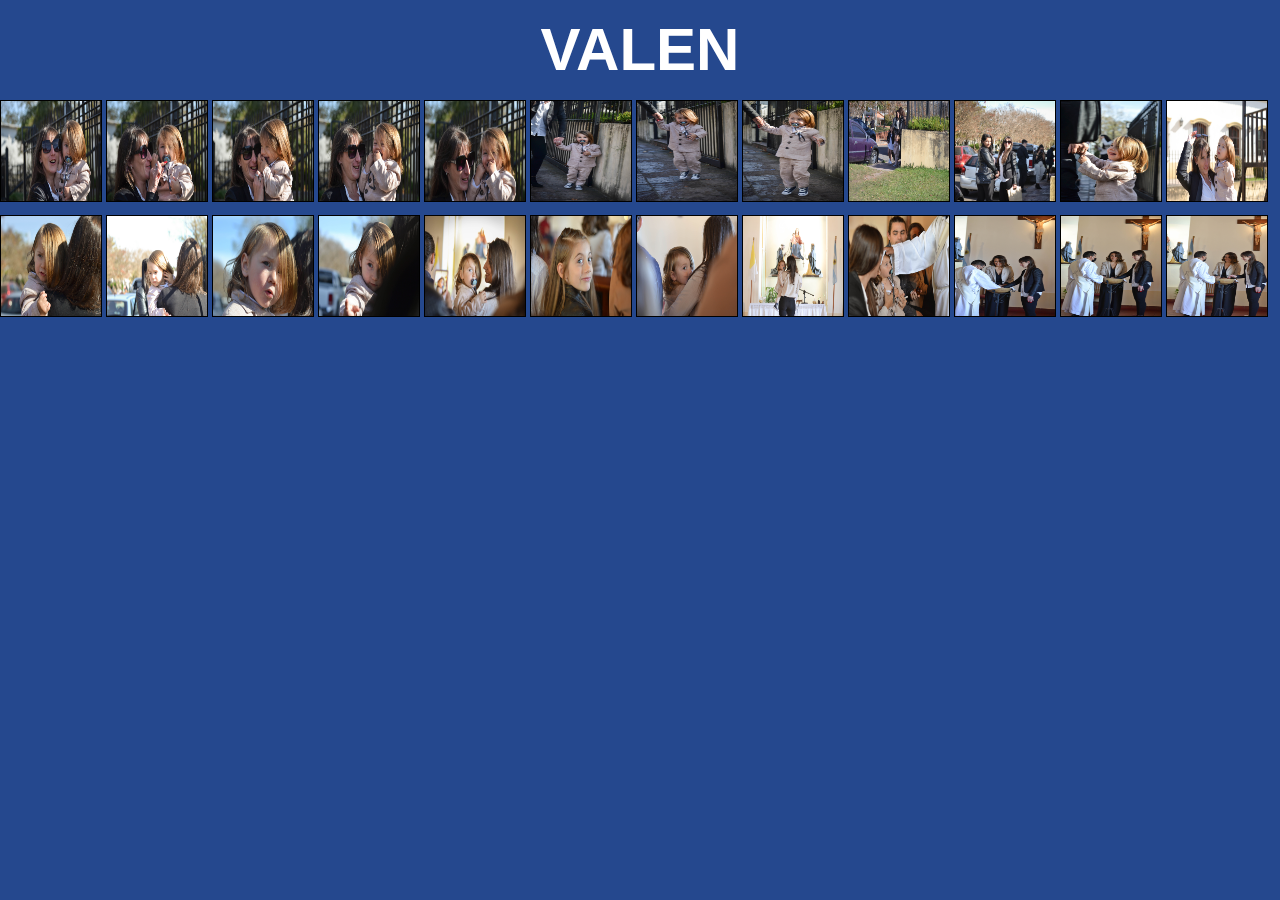
==== index.html @ 0faff853 "primera" ====
<!DOCTYPE html>
<html lang="es">
<head>
    <meta charset="UTF-8">
    <meta http-equiv="X-UA-Compatible" content="IE=edge">
    <meta name="viewport" content="width=device-width, initial-scale=1.0">
    <title>Valen</title>
    
    <link rel="stylesheet" href="css/site.css">
    <link rel="stylesheet" href="fancybox/jquery.fancybox-1.3.4.css">
    <script src="jquery/jquery-1.6.3.min.js"></script>
    <script src="fancybox/jquery.fancybox-1.3.4.js"></script>

    <script>
        $(document).ready(function() {
            
            $("#galeria a").fancybox({
                overlayColor:"#ccc",
                overlayOpacity: .6,
                transitionIn: "elastic",
                transitionOut: "elestic",
                titlePosition: "outside",
                cyclic:true
        
        
            });
        
        });
        </script>

</head>
<body>

    <h1>VALEN</h1>
    <div id="galeria">
    <a href="img/DSC_7728.jpg" rel="gallery"><img src="img/DSC_7728.jpg" alt="" width="100" height="100"></a>
    <a href="img/DSC_7730.jpg" rel="gallery"><img src="img/DSC_7730.jpg" alt="" width="100" height="100"></a>
    <a href="img/DSC_7731.jpg" rel="gallery"><img src="img/DSC_7731.jpg" alt="" width="100" height="100"></a>
    <a href="img/DSC_7732.jpg" rel="gallery"><img src="img/DSC_7732.jpg" alt="" width="100" height="100"></a>
    <a href="img/DSC_7733.jpg" rel="gallery"><img src="img/DSC_7733.jpg" alt="" width="100" height="100"></a>
    <a href="img/DSC_7734.jpg" rel="gallery"><img src="img/DSC_7734.jpg" alt="" width="100" height="100"></a>
    <a href="img/DSC_7735.jpg" rel="gallery"><img src="img/DSC_7735.jpg" alt="" width="100" height="100"></a>
    <a href="img/DSC_7736.jpg" rel="gallery"><img src="img/DSC_7736.jpg" alt="" width="100" height="100"></a>
    <a href="img/DSC_7737.jpg" rel="gallery"><img src="img/DSC_7737.jpg" alt="" width="100" height="100"></a>
    <a href="img/DSC_7748.jpg" rel="gallery"><img src="img/DSC_7748.jpg" alt="" width="100" height="100"></a>
    <a href="img/DSC_7749.jpg" rel="gallery"><img src="img/DSC_7749.jpg" alt="" width="100" height="100"></a>
    <a href="img/DSC_7759.jpg" rel="gallery"><img src="img/DSC_7759.jpg" alt="" width="100" height="100"></a>
    <a href="img/11.jpg" rel="gallery"><img src="img/11.jpg" alt="" width="100" height="100"></a>
    <a href="img/12.jpg" rel="gallery"><img src="img/12.jpg" alt="" width="100" height="100"></a>
    <a href="img/13.jpg" rel="gallery"><img src="img/13.jpg" alt="" width="100" height="100"></a>
    <a href="img/14.jpg" rel="gallery"><img src="img/14.jpg" alt="" width="100" height="100"></a>
    <a href="img/15.jpg" rel="gallery"><img src="img/15.jpg" alt="" width="100" height="100"></a>
    <a href="img/16.jpg" rel="gallery"><img src="img/16.jpg" alt="" width="100" height="100"></a>
    <a href="img/17.jpg" rel="gallery"><img src="img/17.jpg" alt="" width="100" height="100"></a>
    <a href="img/18.jpg" rel="gallery"><img src="img/18.jpg" alt="" width="100" height="100"></a>
    <a href="img/19.jpg" rel="gallery"><img src="img/19.jpg" alt="" width="100" height="100"></a>
    <a href="img/20.jpg" rel="gallery"><img src="img/20.jpg" alt="" width="100" height="100"></a>
    <a href="img/21.jpg" rel="gallery"><img src="img/21.jpg" alt="" width="100" height="100"></a>
    <a href="img/22.jpg" rel="gallery"><img src="img/22.jpg" alt="" width="100" height="100"></a>
    

    
</div>
</body>
</html>
---- css/site.css ----
/* reset */
html, body, div, span, iframe,
h1, h2, h3, h4, h5, h6, p, blockquote, pre,
a, abbr, acronym, address, big, cite, code,
del, dfn, em, img, ins, kbd, q, s, samp,
small, strike, strong, sub, sup, tt, var,
b, u, i, center,
dl, dt, dd, ol, ul, li,
fieldset, form, label, legend,
table, caption, tbody, tfoot, thead, tr, th, td {
	margin: 0;
	padding: 0;
	border: 0;
	font-size: 100%;
	font: inherit;
	vertical-align: baseline;
}
html , body{
	line-height: 1;
	background-color: #25488e;
	background-image: url(../_images/bg-page2.png);
}

ol, ul {
	list-style: none;
}
blockquote, q {
	quotes: none;
}
blockquote:before, blockquote:after,
q:before, q:after {
	contenido: '';
	contenido: none;
}
table {
	border-collapse: collapse;
	border-spacing: 0;
}
/* end reset*/

/* @font-face @/
/* Generated by Font Squirrel (http://www.fontsquirrel.com) on May 2, 2011 04:30:37 PM America/New_York */



@font-face {
    font-family: 'ColaborateThinRegular';
    src: url('ColabThi-webfont.eot');
    src: url('ColabThi-webfont.eot?#iefix') format('embedded-opentype'),
         url('ColabThi-webfont.woff') format('woff'),
         url('ColabThi-webfont.ttf') format('truetype'),
         url('ColabThi-webfont.svg#ColaborateThinRegular') format('svg');
    font-weight: normal;
    font-style: normal;

}

@font-face {
    font-family: 'ColaborateLightRegular';
    src: url('ColabLig-webfont.eot');
    src: url('ColabLig-webfont.eot?#iefix') format('embedded-opentype'),
         url('ColabLig-webfont.woff') format('woff'),
         url('ColabLig-webfont.ttf') format('truetype'),
         url('ColabLig-webfont.svg#ColaborateLightRegular') format('svg');
    font-weight: normal;
    font-style: normal;

}

@font-face {
    font-family: 'ColaborateRegular';
    src: url('ColabReg-webfont.eot');
    src: url('ColabReg-webfont.eot?#iefix') format('embedded-opentype'),
         url('ColabReg-webfont.woff') format('woff'),
         url('ColabReg-webfont.ttf') format('truetype'),
         url('ColabReg-webfont.svg#ColaborateRegular') format('svg');
    font-weight: normal;
    font-style: normal;

}

@font-face {
    font-family: 'ColaborateMediumRegular';
    src: url('ColabMed-webfont.eot');
    src: url('ColabMed-webfont.eot?#iefix') format('embedded-opentype'),
         url('ColabMed-webfont.woff') format('woff'),
         url('ColabMed-webfont.ttf') format('truetype'),
         url('ColabMed-webfont.svg#ColaborateMediumRegular') format('svg');
    font-weight: normal;
    font-style: normal;

}

@font-face {
    font-family: 'ColaborateBoldRegular';
    src: url('ColabBol-webfont.eot');
    src: url('ColabBol-webfont.eot?#iefix') format('embedded-opentype'),
         url('ColabBol-webfont.woff') format('woff'),
         url('ColabBol-webfont.ttf') format('truetype'),
         url('ColabBol-webfont.svg#ColaborateBoldRegular') format('svg');
    font-weight: normal;
    font-style: normal;

}

@font-face {
    font-family: 'Inconsolata';
    src: url('Inconsolata-webfont.eot');
    src: url('Inconsolata-webfont.eot?#iefix') format('embedded-opentype'),
         url('Inconsolata-webfont.woff') format('woff'),
         url('Inconsolata-webfont.ttf') format('truetype'),
         url('Inconsolata-webfont.svg#InconsolataMedium') format('svg');
    font-weight: normal;
    font-style: normal;

}

h1, h2, h3 {
	font-family: 'ColaborateRegular', Arial, sans-serif;	
}


strong {
	font-family: 'ColaborateMediumRegular', Arial, sans-serif;	
}

em {
	font-family: 'ColaborateThinRegular', Arial, sans-serif;	
}

.contenido {
	max-width: 760px;
	margin: 120px 0 0 150px;
}

.footer {
	position: fixed;
	bottom: 0;
	left: 100px;
	width: 100%;
	padding-top: 18px;
	background: url(../_images/bg-footer.png) repeat-x left top;
}

.logo {
	letter-spacing: -1px;
	color: rgb(255,153,0);
	text-shadow: 2px 2px 1px rgba(0,0,0,.25);
	font: normal 54px 'ColaborateThinRegular', Arial, sans-serif;
}

.logo i {
	font-size: 24px;
	font-family: 'ColaborateRegular', Arial, sans-serif;
	color: rgb(119,104,71);
	position: relative;
	top:-0.18em;
	display: inline-block;
	text-shadow: none;
}

.logo i.mm {
	font-size: 16px;
	color: white;
	text-shadow: 1px 1px 1px rgba(0,0,0,.75);
	top: 0.1em;
	left: 0.5em;
	line-height: 90%;
	text-align: right;
	background-color: rgb(110,138,195);
	padding: .25em .5em .25em 1em;
	-webkit-box-shadow: 1px 1px 2px rgba(0,0,0,.75);
	-moz-box-shadow: 1px 1px 2px rgba(0,0,0,.75);
	box-shadow: 1px 1px 2px rgba(0,0,0,.75);
}


.clear:after { 
contenido: "."; display: block; height: 0; clear: both; visibility: hidden; 
}

.clear {
	min-height: 1px;
}

* html .clear {
 height: 1px;
}

.cabecera {
	position: relative;
	border-top: solid 6px white;
	padding: 10px 0 10px 0;
	margin-bottom: 20px;
}

.cabecera img{
	float:left;
	margin:20px 20px;
}


.principal {
	xxposition: relative;
	padding-bottom: 1em;
	border-bottom: solid 1px rgba(255,255,255,.5);
	xxoverflow:hidden;
	xxmin-height: 300px;
}

.principal h1 {
	font-size: 32px;
	color: white;
	text-shadow: 1px 1px 1px rgba(0,0,0,.75);
	border-bottom: solid 1px rgba(255,255,255,.5);
	margin-bottom: 0.75em;
}


p , li, legend , form{
	font-size: 18px;
	color: white;
	font-family: 'ColaborateLightRegular', Arial, sans-serif;
	line-height: 125%;
	margin-bottom: 10px;
}

fieldset {
	padding: 10px;
	border: 1px solid white;
	margin: 25px 0;	
}

.nav {
	margin: 10px 0 0 100px;	
}

.nav li {
	display: inline-block;	
}

.nav a, .example {
	display: inline-block;
	font-family: 'ColaborateLightRegular', Arial, sans-serif;
	font-size: 12px;
	color: rgb(255,255,255);
	text-decoration: none;
	-moz-border-radius: 0.25em;
	border-radius: 0.25em;
	padding: .25em .5em;
	background-color: rgba(107,124,159, .75);
	-webkit-transition: all .25s ease-in;
	-moz-transition: all .25s ease-in;
	-o-transition: all .25s ease-in;
	transition: all .25s ease-in;
	cursor: pointer;
}

.nav a:hover, .example:hover{
	background-color: rgba(255,255,255,.85);
	color: rgb(0,0,0);
}

.footer p {
	font-size: 14px;
	font-family: 'ColaborateLightRegular', Arial, sans-serif;
	padding: .5em .25em .5em 1em;
	color:rgb(55,76,119);
	background: rgb(110,138,195);
	-moz-border-radius: 2px 0 0 0;
	border-radius: 2px 0 0 0;
	margin: 0;
}

#resources {
	background-color: rgba(255,255,255,0.95);
	padding: 0em 1em 1em .75em;
	position: absolute;
	top: 10em;
	left: -51em;
	width: 50em;
	-moz-border-radius: 0 0 .5em 0;
	border-radius: 0 0 .5em 0;
	display: none;
}

#resources .open {
	position: absolute;
	width: 20px;
	height: 20px;
	right: -20px;
	top: -20px;
	background-color: rgba(255,255,255,0.8);
	-moz-border-radius: 0.5em;
	border-radius: .5em 0;
	text-align: center;
	font-family: 'ColaborateBoldRegular', Arial, sans-serif;
	cursor: pointer;
	color: rgb(119,104,71);
	line-height: 100%;
}

#resources h2 {
	font-family: 'ColaborateBoldRegular', Arial, sans-serif;
	font-size:18px;
	text-transform:uppercase;
	/*color: rgb(59,82,128);*/
	color: rgb(119,104,71);
	margin-top: 1em;
	text-shadow: none;
}

#resources h3 {
	font-family: 'ColaborateMediumRegular', Arial, sans-serif;
	font-size: 14px;
	color: rgba(0,0,0,.8);
	margin-top: 8px;
}

.resourceList > li {
	display: inline-block;
	padding: .5em 1em;
	-moz-border-radius: 0.25em;
	border-radius: 0.25em;
	background-color: rgba(119,104,74, .5);
	font-family: 'ColaborateRegular', Arial, sans-serif;
	font-size: 12px;
	color: rgb(255,255,255);
	margin-bottom: 5px;
}

#resources ul {
	margin: 5px 0 0 0;
}
a {
	color: rgba(255,255,255,.75);
}
h2 {
	color: rgb(143,180,255);
	margin-bottom: 5px;
	font-size: 22px;
	text-shadow: 1px 1px 1px rgba(0,0,0,.75);
}
h3 {
	font-size: 18px;
	color: rgb(227,198,133);;
}

.example, code {
	font-family: 'Inconsolata', Courier, monospaced;
	font-size: 16px;
	color: rgb(255,255,255);
}

.results {
	-moz-border-radius: 10px;
	border-radius: 10px;
	background-color: rgba(255,255,255,.4);
	padding: 1em;
	margin-bottom: 1em;
	overflow: hidden;
}

.results strong {
	font-family: 'ColaborateRegular', Arial, sans-serif;
	color: rgb(227,198,133);
}
.results .found {
	color: rgb(255,0,0);
}

.unit {
	display: inline-block;
	width: 45%;
}
.results h2 {
	color: rgba(255,255,255,1);
}
.results div {
	padding-bottom: 10px;
}
.results div code {
	float: right;
	width: 60%;
}

input {
	font-size: 20px;
}
.found {
	color: rgba(255,0,0,1);
}
form .wide {
	font-size: 18px;
	width: 100%;
}
.resultSection {
	float: right;
	width: 45%;
	margin-left: 20px;
}
#regexTester {
	margin-right: 55%;
}
.sideBySide li {
	float: left;
	overflow: hidden;
	width: 220px;
}
.clickable {
	cursor:pointer;
	margin-bottom: 5px;
}

.clickable:hover {
background-color:#FFC;
}

.highlighted {
	position: absolute;
	background-color: transparent;
	opacity: 0.5;
	filter: alpha(opacity=50);
	border:1px solid white;
	z-index: 100;
}
.badge {
	position: absolute;
	margin-top: -10px;
	z-index:50;
	font-family: 'Inconsolata', Courier, monospaced;
	font-size:14px;
	font-weight:bold;
	padding: 5px;
	color: black !important;
	background-color: #3FF;
	border: 1px black solid;
	opacity: 0.6;
	filter: alpha(opacity=60);
}

.col1 {
	float: left;
	width: 75%;	
}
.col2 {
	float: right;
	width: 20%;	
}

.col2 ul {
	margin-left: 20px;
	list-style: square;
}
.col2 li {
	font-size: 90%;	
}


#selectorList {
	overflow: hidden;	
}
#selector {
	width: 275px;
}
#bib {
	padding: 15px;
	border: 1px dotted #FFF;
	font-size: 80%;
	margin-bottom: 25px;
}

#galeria img {
	display: inline-block;
	margin: 0 0 10px 0;
	border: 1px solid rgb(0,0,0);
}

form#order div, form#signup div{
	padding-bottom: 10px;	
}

form#order .label, form#signup .label {
	display: block;
	clear: left;
	float: left;
	width: 175px;
	text-align: right;
	padding: 7px 15px 0 0;
	text-transform: uppercase;	
	font-weight: bold;
}

form#signup .label {
	width: 200px;	
}

.labelBlock {
	text-transform: uppercase;
	font-weight: bold;	
	display: block;
	padding-bottom: 0 !important;
	clear: both;
	margin-top: 10px;
}

form#order select, form#signup select {
	display: inline-block;
	margin-top: 8px;	
}

form#order input[type="radio"], form#signup input[type="radio"], form#signup input[type="checkbox"] {
   display: inline-block;
   margin-top: 10px;	
}

form .indent, #submit {
	margin-left: 215px;	
}
#console label {
	float: left;
	width: 100px;
}
.clearLeft {
	clear: left;
}
.imgRight {
	float: right;
	margin-bottom: 5px;
	margin-left: 5px;
}
.imgLeft {
	float: left;
	margin-bottom: 5px;
	margin-right: 5px;
}

#signup .indent label.error {
  margin-left: 0;
}

h1{
	text-align: center;
	padding: 20px;
	font-size: 60px;
	color: #FFF;
	font-weight: bold;
}
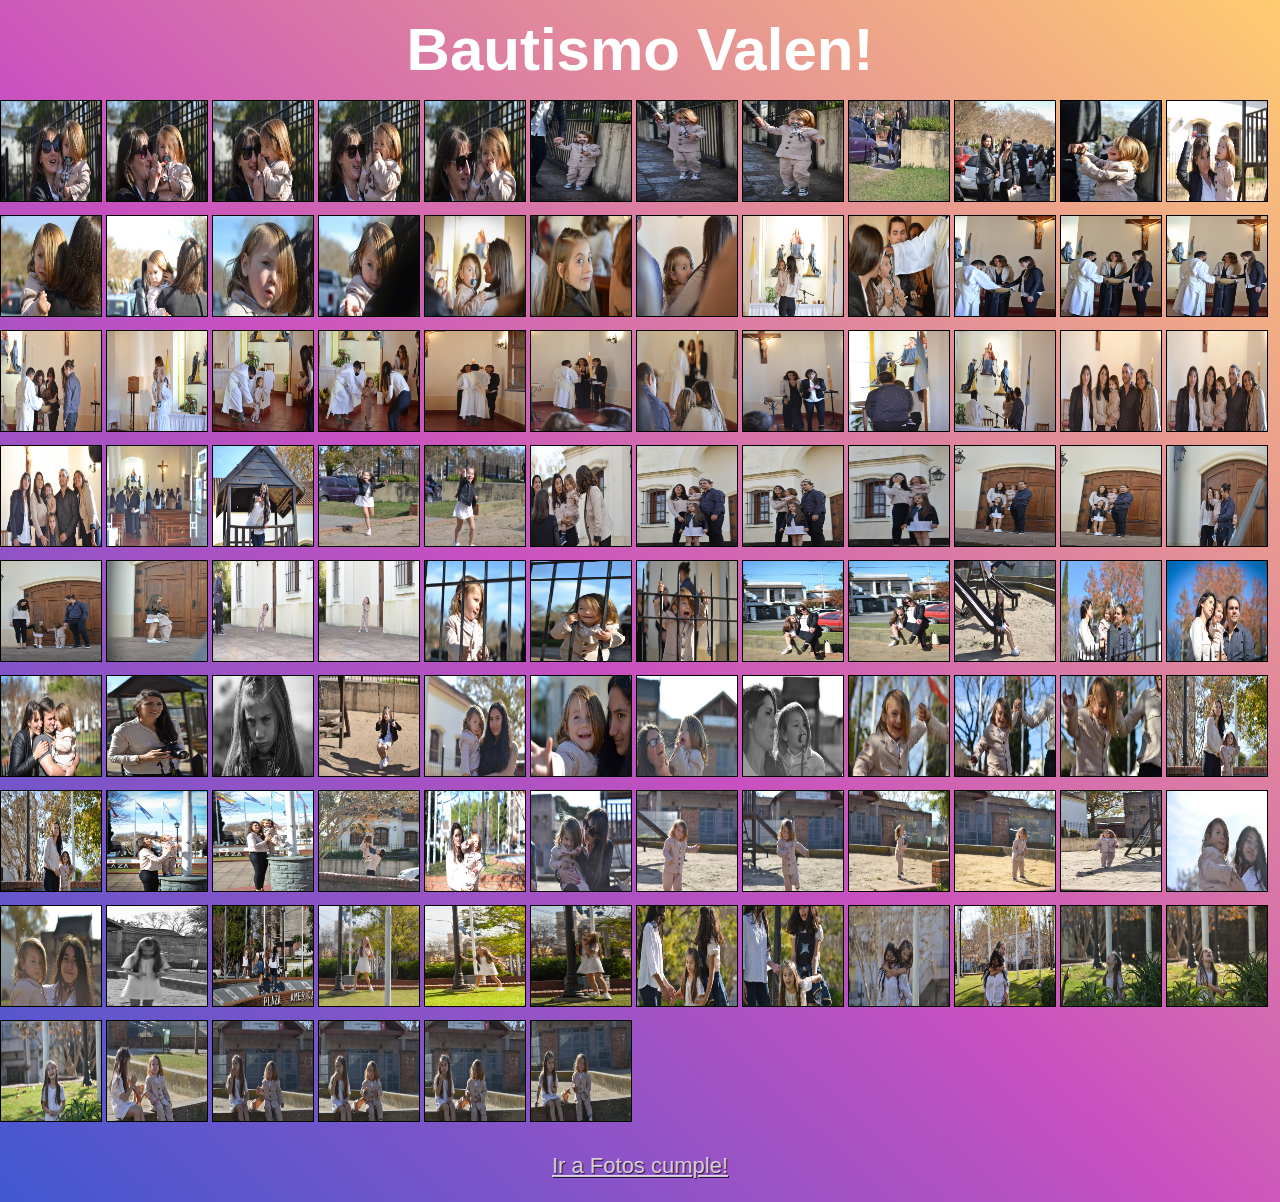
==== commit aa7ef2f4: "ultima" ====
--- a/index.html
+++ b/index.html
@@ -7,59 +7,128 @@
     <title>Valen</title>
     
     <link rel="stylesheet" href="css/site.css">
-    <link rel="stylesheet" href="fancybox/jquery.fancybox-1.3.4.css">
-    <script src="jquery/jquery-1.6.3.min.js"></script>
-    <script src="fancybox/jquery.fancybox-1.3.4.js"></script>
+    <link rel="stylesheet" href="fancybox.css">
+    <script src="https://ajax.googleapis.com/ajax/libs/jquery/3.6.0/jquery.min.js"></script>
 
-    <script>
-        $(document).ready(function() {
-            
-            $("#galeria a").fancybox({
-                overlayColor:"#ccc",
-                overlayOpacity: .6,
-                transitionIn: "elastic",
-                transitionOut: "elestic",
-                titlePosition: "outside",
-                cyclic:true
-        
-        
-            });
-        
-        });
-        </script>
+    <script src="fancybox.umd.js"></script>
+
+   
 
 </head>
 <body>
 
-    <h1>VALEN</h1>
-    <div id="galeria">
-    <a href="img/DSC_7728.jpg" rel="gallery"><img src="img/DSC_7728.jpg" alt="" width="100" height="100"></a>
-    <a href="img/DSC_7730.jpg" rel="gallery"><img src="img/DSC_7730.jpg" alt="" width="100" height="100"></a>
-    <a href="img/DSC_7731.jpg" rel="gallery"><img src="img/DSC_7731.jpg" alt="" width="100" height="100"></a>
-    <a href="img/DSC_7732.jpg" rel="gallery"><img src="img/DSC_7732.jpg" alt="" width="100" height="100"></a>
-    <a href="img/DSC_7733.jpg" rel="gallery"><img src="img/DSC_7733.jpg" alt="" width="100" height="100"></a>
-    <a href="img/DSC_7734.jpg" rel="gallery"><img src="img/DSC_7734.jpg" alt="" width="100" height="100"></a>
-    <a href="img/DSC_7735.jpg" rel="gallery"><img src="img/DSC_7735.jpg" alt="" width="100" height="100"></a>
-    <a href="img/DSC_7736.jpg" rel="gallery"><img src="img/DSC_7736.jpg" alt="" width="100" height="100"></a>
-    <a href="img/DSC_7737.jpg" rel="gallery"><img src="img/DSC_7737.jpg" alt="" width="100" height="100"></a>
-    <a href="img/DSC_7748.jpg" rel="gallery"><img src="img/DSC_7748.jpg" alt="" width="100" height="100"></a>
-    <a href="img/DSC_7749.jpg" rel="gallery"><img src="img/DSC_7749.jpg" alt="" width="100" height="100"></a>
-    <a href="img/DSC_7759.jpg" rel="gallery"><img src="img/DSC_7759.jpg" alt="" width="100" height="100"></a>
-    <a href="img/11.jpg" rel="gallery"><img src="img/11.jpg" alt="" width="100" height="100"></a>
-    <a href="img/12.jpg" rel="gallery"><img src="img/12.jpg" alt="" width="100" height="100"></a>
-    <a href="img/13.jpg" rel="gallery"><img src="img/13.jpg" alt="" width="100" height="100"></a>
-    <a href="img/14.jpg" rel="gallery"><img src="img/14.jpg" alt="" width="100" height="100"></a>
-    <a href="img/15.jpg" rel="gallery"><img src="img/15.jpg" alt="" width="100" height="100"></a>
-    <a href="img/16.jpg" rel="gallery"><img src="img/16.jpg" alt="" width="100" height="100"></a>
-    <a href="img/17.jpg" rel="gallery"><img src="img/17.jpg" alt="" width="100" height="100"></a>
-    <a href="img/18.jpg" rel="gallery"><img src="img/18.jpg" alt="" width="100" height="100"></a>
-    <a href="img/19.jpg" rel="gallery"><img src="img/19.jpg" alt="" width="100" height="100"></a>
-    <a href="img/20.jpg" rel="gallery"><img src="img/20.jpg" alt="" width="100" height="100"></a>
-    <a href="img/21.jpg" rel="gallery"><img src="img/21.jpg" alt="" width="100" height="100"></a>
-    <a href="img/22.jpg" rel="gallery"><img src="img/22.jpg" alt="" width="100" height="100"></a>
+    <h1>Bautismo Valen!</h1>
+    <div class="galeria">
+        
+    <a href="img/DSC_7728.jpg" data-fancybox="gallery"><img src="img/DSC_7728.jpg" alt="" width="100" height="100"></a>
+    <a href="img/DSC_7730.jpg" data-fancybox="gallery"><img src="img/DSC_7730.jpg" alt="" width="100" height="100"></a>
+    <a href="img/DSC_7731.jpg" data-fancybox="gallery"><img src="img/DSC_7731.jpg" alt="" width="100" height="100"></a>
+    <a href="img/DSC_7732.jpg" data-fancybox="gallery"><img src="img/DSC_7732.jpg" alt="" width="100" height="100"></a>
+    <a href="img/DSC_7733.jpg" data-fancybox="gallery"><img src="img/DSC_7733.jpg" alt="" width="100" height="100"></a>
+    <a href="img/DSC_7734.jpg" data-fancybox="gallery"><img src="img/DSC_7734.jpg" alt="" width="100" height="100"></a>
+    <a href="img/DSC_7735.jpg" data-fancybox="gallery"><img src="img/DSC_7735.jpg" alt="" width="100" height="100"></a>
+    <a href="img/DSC_7736.jpg" data-fancybox="gallery"><img src="img/DSC_7736.jpg" alt="" width="100" height="100"></a>
+    <a href="img/DSC_7737.jpg" data-fancybox="gallery"><img src="img/DSC_7737.jpg" alt="" width="100" height="100"></a>
+    <a href="img/DSC_7748.jpg" data-fancybox="gallery"><img src="img/DSC_7748.jpg" alt="" width="100" height="100"></a>
+    <a href="img/DSC_7749.jpg" data-fancybox="gallery"><img src="img/DSC_7749.jpg" alt="" width="100" height="100"></a>
+    <a href="img/DSC_7759.jpg" data-fancybox="gallery"><img src="img/DSC_7759.jpg" alt="" width="100" height="100"></a>
+    <a href="img/11.jpg" data-fancybox="gallery"><img src="img/11.jpg" alt="" width="100" height="100"></a>
+    <a href="img/12.jpg" data-fancybox="gallery"><img src="img/12.jpg" alt="" width="100" height="100"></a>
+    <a href="img/13.jpg" data-fancybox="gallery"><img src="img/13.jpg" alt="" width="100" height="100"></a>
+    <a href="img/14.jpg" data-fancybox="gallery"><img src="img/14.jpg" alt="" width="100" height="100"></a>
+    <a href="img/15.jpg" data-fancybox="gallery"><img src="img/15.jpg" alt="" width="100" height="100"></a>
+    <a href="img/16.jpg" data-fancybox="gallery"><img src="img/16.jpg" alt="" width="100" height="100"></a>
+    <a href="img/17.jpg" data-fancybox="gallery"><img src="img/17.jpg" alt="" width="100" height="100"></a>
+    <a href="img/18.jpg" data-fancybox="gallery"><img src="img/18.jpg" alt="" width="100" height="100"></a>
+    <a href="img/19.jpg" data-fancybox="gallery"><img src="img/19.jpg" alt="" width="100" height="100"></a>
+    <a href="img/20.jpg" data-fancybox="gallery"><img src="img/20.jpg" alt="" width="100" height="100"></a>
+    <a href="img/21.jpg" data-fancybox="gallery"><img src="img/21.jpg" alt="" width="100" height="100"></a>
+    <a href="img/22.jpg" data-fancybox="gallery"><img src="img/22.jpg" alt="" width="100" height="100"></a>
+
+    <a href="img/23.jpg" data-fancybox="gallery"><img src="img/23.jpg" alt="" width="100" height="100"></a>
+    <a href="img/24.jpg" data-fancybox="gallery"><img src="img/24.jpg" alt="" width="100" height="100"></a>
+    <a href="img/25.jpg" data-fancybox="gallery"><img src="img/25.jpg" alt="" width="100" height="100"></a>
+    <a href="img/26.jpg" data-fancybox="gallery"><img src="img/26.jpg" alt="" width="100" height="100"></a>
+    <a href="img/27.jpg" data-fancybox="gallery"><img src="img/27.jpg" alt="" width="100" height="100"></a>
+    <a href="img/28.jpg" data-fancybox="gallery"><img src="img/28.jpg" alt="" width="100" height="100"></a>
+    <a href="img/29.jpg" data-fancybox="gallery"><img src="img/29.jpg" alt="" width="100" height="100"></a>
+    <a href="img/30.jpg" data-fancybox="gallery"><img src="img/30.jpg" alt="" width="100" height="100"></a>
+    <a href="img/31.jpg" data-fancybox="gallery"><img src="img/31.jpg" alt="" width="100" height="100"></a>
+    <a href="img/32.jpg" data-fancybox="gallery"><img src="img/32.jpg" alt="" width="100" height="100"></a>
+    <a href="img/33.jpg" data-fancybox="gallery"><img src="img/33.jpg" alt="" width="100" height="100"></a>
+    <a href="img/34.jpg" data-fancybox="gallery"><img src="img/34.jpg" alt="" width="100" height="100"></a>
+    <a href="img/35.jpg" data-fancybox="gallery"><img src="img/35.jpg" alt="" width="100" height="100"></a>
+    <a href="img/36.jpg" data-fancybox="gallery"><img src="img/36.jpg" alt="" width="100" height="100"></a>
+    <a href="img/38.jpg" data-fancybox="gallery"><img src="img/38.jpg" alt="" width="100" height="100"></a>
+    <a href="img/39.jpg" data-fancybox="gallery"><img src="img/39.jpg" alt="" width="100" height="100"></a>
+    <a href="img/40.jpg" data-fancybox="gallery"><img src="img/40.jpg" alt="" width="100" height="100"></a>
+    <a href="img/41.jpg" data-fancybox="gallery"><img src="img/41.jpg" alt="" width="100" height="100"></a>
+    <a href="img/42.jpg" data-fancybox="gallery"><img src="img/42.jpg" alt="" width="100" height="100"></a>
+    <a href="img/43.jpg" data-fancybox="gallery"><img src="img/43.jpg" alt="" width="100" height="100"></a>
+    <a href="img/44.jpg" data-fancybox="gallery"><img src="img/44.jpg" alt="" width="100" height="100"></a>
+    <a href="img/45.jpg" data-fancybox="gallery"><img src="img/45.jpg" alt="" width="100" height="100"></a>
+    <a href="img/46.jpg" data-fancybox="gallery"><img src="img/46.jpg" alt="" width="100" height="100"></a>
+    <a href="img/47.jpg" data-fancybox="gallery"><img src="img/47.jpg" alt="" width="100" height="100"></a>
+
+    <a href="img/48.jpg" data-fancybox="gallery"><img src="img/48.jpg" alt="" width="100" height="100"></a>
+    <a href="img/49.jpg" data-fancybox="gallery"><img src="img/49.jpg" alt="" width="100" height="100"></a>
+    <a href="img/50.jpg" data-fancybox="gallery"><img src="img/50.jpg" alt="" width="100" height="100"></a>
+    <a href="img/51.jpg" data-fancybox="gallery"><img src="img/51.jpg" alt="" width="100" height="100"></a>
+    <a href="img/52.jpg" data-fancybox="gallery"><img src="img/52.jpg" alt="" width="100" height="100"></a>
+    <a href="img/53.jpg" data-fancybox="gallery"><img src="img/53.jpg" alt="" width="100" height="100"></a>
+    <a href="img/54.jpg" data-fancybox="gallery"><img src="img/54.jpg" alt="" width="100" height="100"></a>
+    <a href="img/55.jpg" data-fancybox="gallery"><img src="img/55.jpg" alt="" width="100" height="100"></a>
+    <a href="img/56.jpg" data-fancybox="gallery"><img src="img/56.jpg" alt="" width="100" height="100"></a>
+    <a href="img/57.jpg" data-fancybox="gallery"><img src="img/57.jpg" alt="" width="100" height="100"></a>
+    <a href="img/58.jpg" data-fancybox="gallery"><img src="img/58.jpg" alt="" width="100" height="100"></a>
+    <a href="img/59.jpg" data-fancybox="gallery"><img src="img/59.jpg" alt="" width="100" height="100"></a>
+    <a href="img/60.jpg" data-fancybox="gallery"><img src="img/60.jpg" alt="" width="100" height="100"></a>
+    <a href="img/61.jpg" data-fancybox="gallery"><img src="img/61.jpg" alt="" width="100" height="100"></a>
+    <a href="img/62.jpg" data-fancybox="gallery"><img src="img/62.jpg" alt="" width="100" height="100"></a>
+    <a href="img/63.jpg" data-fancybox="gallery"><img src="img/63.jpg" alt="" width="100" height="100"></a>
+    <a href="img/64.jpg" data-fancybox="gallery"><img src="img/64.jpg" alt="" width="100" height="100"></a>
+    <a href="img/65.jpg" data-fancybox="gallery"><img src="img/65.jpg" alt="" width="100" height="100"></a>
+    <a href="img/66.jpg" data-fancybox="gallery"><img src="img/66.jpg" alt="" width="100" height="100"></a>
+    <a href="img/67.jpg" data-fancybox="gallery"><img src="img/67.jpg" alt="" width="100" height="100"></a>
+    <a href="img/68.jpg" data-fancybox="gallery"><img src="img/68.jpg" alt="" width="100" height="100"></a>
+    <a href="img/69.jpg" data-fancybox="gallery"><img src="img/69.jpg" alt="" width="100" height="100"></a>
+    <a href="img/70.jpg" data-fancybox="gallery"><img src="img/70.jpg" alt="" width="100" height="100"></a>
+    <a href="img/71.jpg" data-fancybox="gallery"><img src="img/71.jpg" alt="" width="100" height="100"></a>
+
+    <a href="img/72.jpg" data-fancybox="gallery"><img src="img/72.jpg" alt="" width="100" height="100"></a>
+    <a href="img/73.jpg" data-fancybox="gallery"><img src="img/73.jpg" alt="" width="100" height="100"></a>
+    <a href="img/74.jpg" data-fancybox="gallery"><img src="img/74.jpg" alt="" width="100" height="100"></a>
+    <a href="img/75.jpg" data-fancybox="gallery"><img src="img/75.jpg" alt="" width="100" height="100"></a>
+    <a href="img/76.jpg" data-fancybox="gallery"><img src="img/76.jpg" alt="" width="100" height="100"></a>
+    <a href="img/77.jpg" data-fancybox="gallery"><img src="img/77.jpg" alt="" width="100" height="100"></a>
+    <a href="img/78.jpg" data-fancybox="gallery"><img src="img/78.jpg" alt="" width="100" height="100"></a>
+    <a href="img/79.jpg" data-fancybox="gallery"><img src="img/79.jpg" alt="" width="100" height="100"></a>
+    <a href="img/80.jpg" data-fancybox="gallery"><img src="img/80.jpg" alt="" width="100" height="100"></a>
+    <a href="img/81.jpg" data-fancybox="gallery"><img src="img/81.jpg" alt="" width="100" height="100"></a>
+    <a href="img/82.jpg" data-fancybox="gallery"><img src="img/82.jpg" alt="" width="100" height="100"></a>
+    <a href="img/83.jpg" data-fancybox="gallery"><img src="img/83.jpg" alt="" width="100" height="100"></a>
+    <a href="img/84.jpg" data-fancybox="gallery"><img src="img/84.jpg" alt="" width="100" height="100"></a>
+    <a href="img/85.jpg" data-fancybox="gallery"><img src="img/85.jpg" alt="" width="100" height="100"></a>
+    <a href="img/86.jpg" data-fancybox="gallery"><img src="img/86.jpg" alt="" width="100" height="100"></a>
+    <a href="img/87.jpg" data-fancybox="gallery"><img src="img/87.jpg" alt="" width="100" height="100"></a>
+    <a href="img/88.jpg" data-fancybox="gallery"><img src="img/88.jpg" alt="" width="100" height="100"></a>
+    <a href="img/89.jpg" data-fancybox="gallery"><img src="img/89.jpg" alt="" width="100" height="100"></a>
+    <a href="img/90.jpg" data-fancybox="gallery"><img src="img/90.jpg" alt="" width="100" height="100"></a>
+    <a href="img/91.jpg" data-fancybox="gallery"><img src="img/91.jpg" alt="" width="100" height="100"></a>
+    <a href="img/92.jpg" data-fancybox="gallery"><img src="img/92.jpg" alt="" width="100" height="100"></a>
+    <a href="img/93.jpg" data-fancybox="gallery"><img src="img/93.jpg" alt="" width="100" height="100"></a>
+    <a href="img/94.jpg" data-fancybox="gallery"><img src="img/94.jpg" alt="" width="100" height="100"></a>
+    <a href="img/95.jpg" data-fancybox="gallery"><img src="img/95.jpg" alt="" width="100" height="100"></a>
+    
+    <a href="img/96.jpg" data-fancybox="gallery"><img src="img/96.jpg" alt="" width="100" height="100"></a>
+    <a href="img/97.jpg" data-fancybox="gallery"><img src="img/97.jpg" alt="" width="100" height="100"></a>
+    <a href="img/98.jpg" data-fancybox="gallery"><img src="img/98.jpg" alt="" width="100" height="100"></a>
+    <a href="img/99.jpg" data-fancybox="gallery"><img src="img/99.jpg" alt="" width="100" height="100"></a>
+    <a href="img/100.jpg" data-fancybox="gallery"><img src="img/100.jpg" alt="" width="100" height="100"></a>
+    <a href="img/101.jpg" data-fancybox="gallery"><img src="img/101.jpg" alt="" width="100" height="100"></a>
     
 
-    
-</div>
+    <h2><a href="cumple.html" target="_blank">Ir a Fotos cumple!</a></h2>
+    </div>
 </body>
 </html>--- a/css/site.css
+++ b/css/site.css
@@ -17,8 +17,10 @@
 }
 html , body{
 	line-height: 1;
-	background-color: #25488e;
-	background-image: url(../_images/bg-page2.png);
+	background-color: #4158D0;
+background-image: linear-gradient(43deg, #4158D0 0%, #C850C0 46%, #FFCC70 100%);
+
+	
 }
 
 ol, ul {
@@ -27,11 +29,7 @@
 blockquote, q {
 	quotes: none;
 }
-blockquote:before, blockquote:after,
-q:before, q:after {
-	contenido: '';
-	contenido: none;
-}
+
 table {
 	border-collapse: collapse;
 	border-spacing: 0;
@@ -175,9 +173,7 @@
 }
 
 
-.clear:after { 
-contenido: "."; display: block; height: 0; clear: both; visibility: hidden; 
-}
+
 
 .clear {
 	min-height: 1px;
@@ -201,11 +197,11 @@
 
 
 .principal {
-	xxposition: relative;
+	position: relative;
 	padding-bottom: 1em;
 	border-bottom: solid 1px rgba(255,255,255,.5);
-	xxoverflow:hidden;
-	xxmin-height: 300px;
+	overflow:hidden;
+	min-height: 300px;
 }
 
 .principal h1 {
@@ -470,7 +466,7 @@
 	margin-bottom: 25px;
 }
 
-#galeria img {
+.galeria img {
 	display: inline-block;
 	margin: 0 0 10px 0;
 	border: 1px solid rgb(0,0,0);
@@ -545,4 +541,89 @@
 	font-size: 60px;
 	color: #FFF;
 	font-weight: bold;
-}+}
+
+h2{
+	text-align: center;
+	padding: 20px;
+}
+a[data-fancybox] img {
+	cursor: zoom-in;
+  }
+  
+  .fancybox__backdrop::after {
+	content: "";
+	position: absolute;
+	width: 10%;
+	height: 10%;
+	filter: blur(2px);
+	left: 50%;
+	top: 50%;
+	transform: scale(11);
+	opacity: 0.3;
+	background-image: var(--bg-image);
+	background-size: cover;
+	background-repeat: no-repeat;
+	background-position: center center;
+  }
+  
+  .fancybox__container {
+	--fancybox-bg: #000;
+  
+	--fancybox-thumbs-width: 48px;
+	--fancybox-thumbs-ratio: 1;
+  
+	--carousel-button-bg: rgb(91 78 76 / 74%);
+  
+	--carousel-button-svg-width: 24px;
+	--carousel-button-svg-height: 24px;
+  
+	--carousel-button-svg-stroke-width: 2.5;
+  }
+  
+  .fancybox__nav {
+	--carousel-button-svg-width: 24px;
+	--carousel-button-svg-height: 24px;
+  }
+  
+  .fancybox__nav .carousel__button.is-prev {
+	left: 20px;
+  }
+  
+  .fancybox__nav .carousel__button.is-next {
+	right: 20px;
+  }
+  
+  .carousel__button.is-close {
+	right: auto;
+	top: 20px;
+	left: 20px;
+  }
+  
+  .fancybox__slide {
+	padding: 8px 88px;
+  }
+  
+  /* Thumbnails */
+  .fancybox__thumbs .carousel__slide {
+	padding: 8px 8px 16px 8px;
+  }
+  
+  .is-nav-selected::after {
+	display: none;
+  }
+  
+  .fancybox__thumb {
+	border-radius: 6px;
+	opacity: 0.4;
+  }
+  
+  .fancybox__thumb:hover,
+  .is-nav-selected .fancybox__thumb {
+	border-radius: 6px;
+	opacity: 1;
+  }
+  
+  .is-nav-selected .fancybox__thumb::after {
+	display: none;
+  }